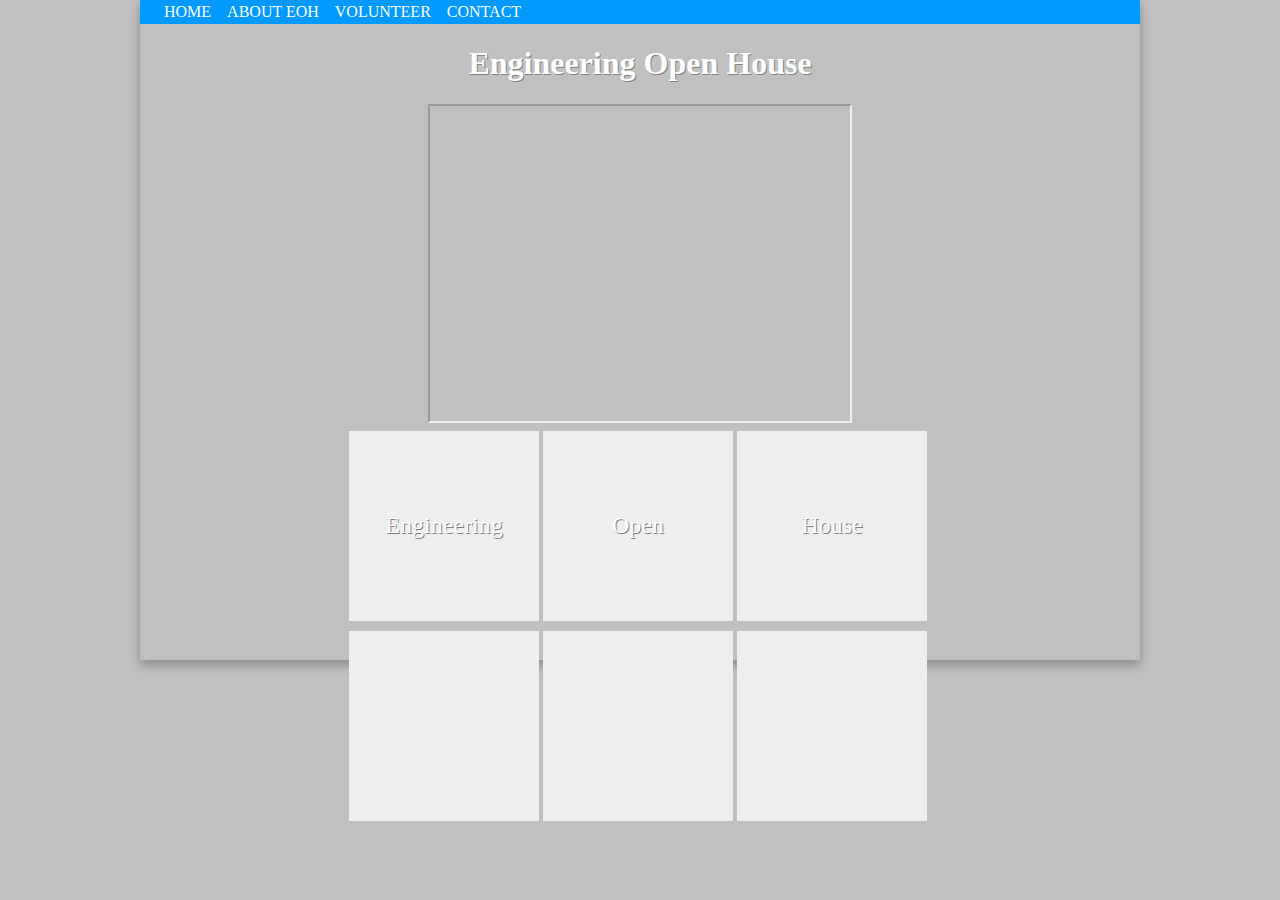
==== index.html @ 5ad4ac4d "eoh test site" ====
<!doctype html>
<html>
	<head>
		<meta charset="utf-8">
		<title>EOH 2015</title>
		<link rel="stylesheet" href="stylesheet.css">
		<link rel="icon" href="favicon.ico">
		<meta name="viewport" content="width=device-width, initial-scale=1.0">
		<meta name="description" content="Engineering Open House 2015">
		<!--[if IE]> <script src="http://html5shiv.googlecode.com/svn/trunk/html5.js"></script><![endif]-->
	</head>
	<body>
		<div class="wrapper">
			<div class="backdrop">
			</div>
			<div class="title">
			</div>
			<div class="nav">
				<div class="navitem" id="eohl">
				</div>
				<div class="navitem">
					<a href="index.html">HOME</a>
				</div>
				<div class="navitem">
					<a href="whois.html">ABOUT EOH</a>
				</div>
				<div class="navitem">
					<a href="volunteer.html">VOLUNTEER</a>
				</div>
				<div class="navitem">
					<a href="contact.html">CONTACT</a>
				</div>				
			</div>
			<div class="main">
				<div class="eohtop">
					<!--<img src="http://www.chambanamoms.com/wp-content/uploads/2014/03/EOH20141.jpg" height="100px" width:"100px"></img>-->
					<h1 id="eohid">Engineering Open House</h1>
				</div>
				<iframe width="420" height="315" src="http://www.youtube.com/embed/w0Fn6QY4ivo"></iframe>
				<div class="box">
					<div class="cfluxbox">
						<div id="box1">
							<div class="flipper">
								<div class="front1"><p>Engineering</p></div>
								<div class="back"><a href=""></a><p>Hosted by the University of Illinois at Urbana Champaign, EOH features engineering projects by our bright and talented students.</p></div>
							</div>
						</div>
						<div id="box2">
							<div class="flipper">
								<div class="front2"><p>Open</p></div>
								<div class="back"><a href=""></a><p>The Engineering Open House is just that, open to the general public. As a student, alumni, or anyone else, you are welcome to come visit and learn about the projects by our students.</p></div>
							</div>
						</div>
						<div id="box3">
							<div class="flipper">
								<div class="front3"><p>House</p></div>
								<div class="back"><a href=""></a></div>
							</div>
						</div>
						<div id="box4">
							<div class="flipper">
								<div class="front4"></div>
								<div class="back"><a href=""></a></div>
							</div>
						</div>
						<div id="box1">
							<div class="flipper">
								<div class="front1"></div>
								<div class="back"><a href=""></a></div>
							</div>
						</div>
						<div id="box4">
							<div class="flipper">
								<div class="front4"></div>
								<div class="back"><a href=""></a></div>
							</div>
						</div>
					</div>
				</div>
			</div>
		</div>
	</body>
</html>
---- stylesheet.css ----
body{
	margin:0;
	padding:0;
	background: silver;
}

.wrapper{
	margin-right:auto;
	margin-left:auto;
	width:1000px;
	height:100%;
}
.nav{
	margin-right:auto;
	margin-left:auto;
	background-color:#0099FF;
	display:flex;
	justify-content: flex-start;

}
.navitem{
	border:3px solid transparent;
	padding:0 5px 0 5px;
}
.navitem a{
	color:white;
	text-decoration:none;
	transition: color .4s;
}
.navitem a:hover{
	color:orange;
	border-bottom:2px solid orange;
}
.backdrop{
	position:absolute;
	margin-right:auto;
	margin-left:auto;
	left:0;
	right:0;
	width:1000px;
	height:660px;
	background-image:url('http://4.bp.blogspot.com/-RJKvdwIs0uw/Ty20YgKaNwI/AAAAAAAAAHo/YahPOjH1Dm4/s1600/vcsPRAsset_531315_78750_358a6815-f1f0-408f-99b3-581aa865807f_0.jpg');
	z-index:-10;
	background-size:100%;
	background-repeat: no-repeat;
	opacity:.8;
	box-shadow:0px 5px 10px grey;
}
#eohl {
	background-image:url('http://www.chambanamoms.com/wp-content/uploads/2014/03/EOH20141.jpg');
	width:auto;
	height:auto;
}
.main{
	width:60%;
	color:white;
	text-shadow:1px 1px grey;
	margin-left:auto;
	margin-right:auto;
	text-align:center;

}

.cfluxbox {
	margin-left:5px;
	margin: 10 auto;
	width: auto;
	height: 400px;
	display: flex;
	flex-wrap: wrap;
}

#box1, #box2, #box3, #box4, .front1, .front2, .front3, .front4, .back {
	margin-top: 2px;
	margin-bottom: 2px;
	margin-right: 2px;
	margin-left: 2px;
	/*flip-container*/
	perspective: 1010;
	width: 190px;
	height: 190px;
}
.fliptext p,.front1 p, .front2 p, .front3 p, .front4 p{
	position: relative;
	top: 35%;
	transform: translateY(-35%);
	font-size:150%;
}

.back, .front1, .front2, .front3, .front4 {
	backface-visibility: hidden;
	position: absolute;
	top: 0;
	left: 0;
}

.front1, .front2, .front3, .front4 {
	background: #EEEEEE;
	z-index: 2;
	/*Firefox 31*/
	transform: rotateY(0deg);
}

.back {
	background: #F79A36;
	transform: rotateY(180deg);
}

#box1:hover .flipper, #box2:hover .flipper, #box3:hover .flipper, #box4:hover .flipper {
	transform: rotateY(180deg);
}

.flipper {
	transition: 0.3s;
	transform-style: preserve-3d;
	position:relative;
}

.front1 {
	-webkit-animation: transition 3s alternate infinite;
	animation: transition 3s alternate infinite;
}

.front2 {
	-webkit-animation: transition 4s alternate infinite;
	animation: transition 4s alternate infinite;
}

.front3 {
	-webkit-animation: transition 5s alternate infinite;
	animation: transition 5s alternate infinite;
}

.front4 {
	-webkit-animation: transition 2s alternate infinite;
	animation: transition 2s alternate infinite;
}

/* Chrome, Safari, Opera */
@-webkit-keyframes transition {
    from {background: #EEEEEE;}
    to {background: #007ACC;} /*#658596*/
}

/* Standard syntax */
@keyframes transition {
    from {background: #EEEEEE;}
    to {background: #007ACC;}
}




@media print, screen and (max-width: 1000px) {
	.main{
		width:80%;
	}
	.wrapper{
		width:90%;
	}
	.backdrop{
		width:90%;
		background-image:none;
		height:100%;
		background-color:white;
	}
	#box1, #box2, #box3, #box4, .front1, .front2, .front3, .front4, .back {
		margin-left:auto;
		margin-right:auto;
	}
}

@media print, screen and (max-width: 540px) {
	.backdrop{
		height:180%;
	}

}
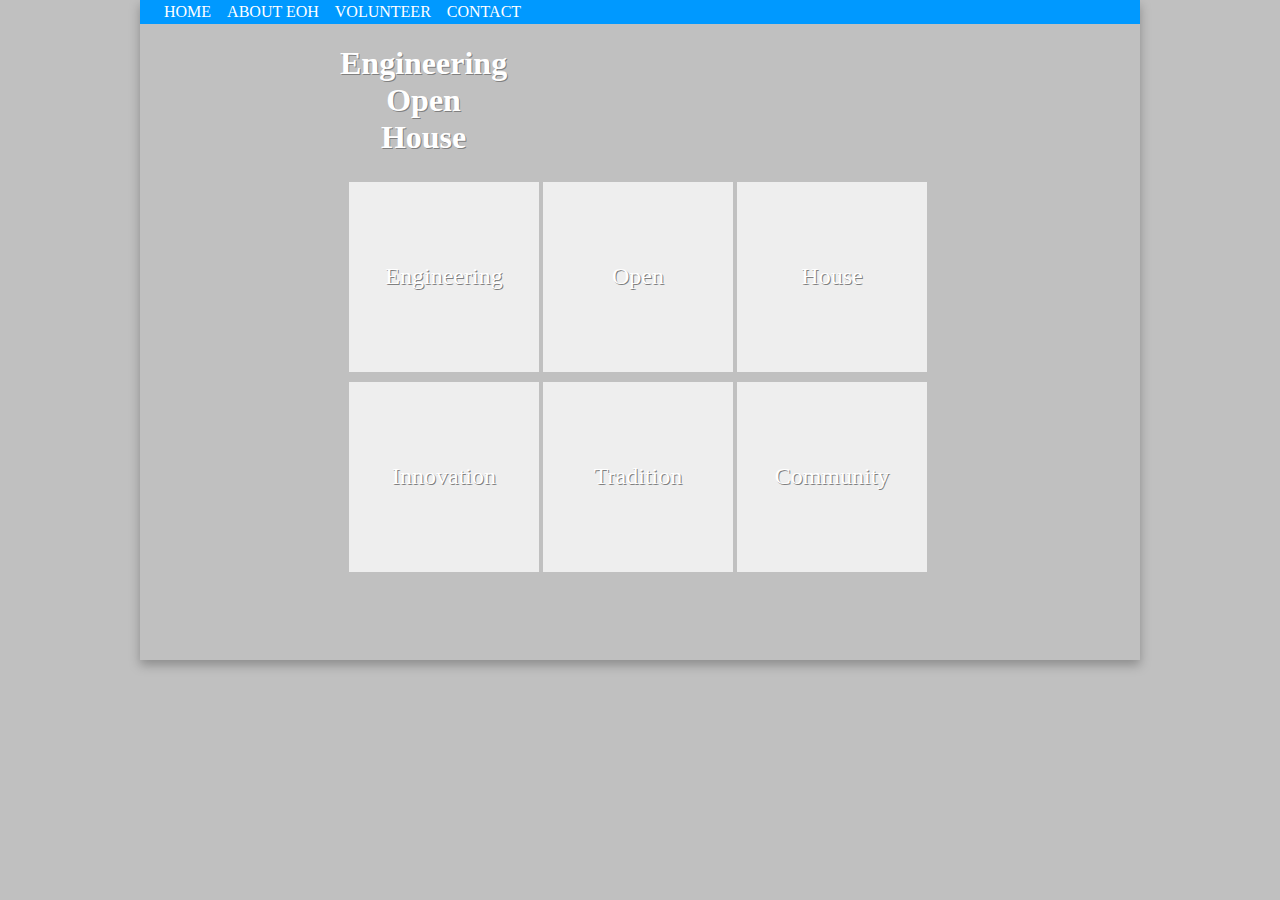
==== commit 2f358c04: "updated pages and css" ====
--- a/index.html
+++ b/index.html
@@ -22,7 +22,7 @@
 					<a href="index.html">HOME</a>
 				</div>
 				<div class="navitem">
-					<a href="whois.html">ABOUT EOH</a>
+					<a href="about.html">ABOUT EOH</a>
 				</div>
 				<div class="navitem">
 					<a href="volunteer.html">VOLUNTEER</a>
@@ -36,43 +36,42 @@
 					<!--<img src="http://www.chambanamoms.com/wp-content/uploads/2014/03/EOH20141.jpg" height="100px" width:"100px"></img>-->
 					<h1 id="eohid">Engineering Open House</h1>
 				</div>
-				<iframe width="420" height="315" src="http://www.youtube.com/embed/w0Fn6QY4ivo"></iframe>
 				<div class="box">
 					<div class="cfluxbox">
 						<div id="box1">
 							<div class="flipper">
 								<div class="front1"><p>Engineering</p></div>
-								<div class="back"><a href=""></a><p>Hosted by the University of Illinois at Urbana Champaign, EOH features engineering projects by our bright and talented students.</p></div>
+								<div class="back"><a href=""></a><p>Hosted by the University of Illinois at Urbana Champaign, EOH is proud to display over 250 projects over the weekend.</p></div>
 							</div>
 						</div>
 						<div id="box2">
 							<div class="flipper">
 								<div class="front2"><p>Open</p></div>
-								<div class="back"><a href=""></a><p>The Engineering Open House is just that, open to the general public. As a student, alumni, or anyone else, you are welcome to come visit and learn about the projects by our students.</p></div>
+								<div class="back"><a href=""></a><p>The Engineering Open House is just that, open to the general public. As a student, alumni, or anyone else, you are welcome to come visit and learn about the projects shown at EOH.</p></div>
 							</div>
 						</div>
 						<div id="box3">
 							<div class="flipper">
 								<div class="front3"><p>House</p></div>
-								<div class="back"><a href=""></a></div>
+								<div class="back"><a href=""></a><p>Engineering Open House will be taking place in various buildings at the University of Illinois. As the date comes closer, further location details will be announced.</p></div>
 							</div>
 						</div>
 						<div id="box4">
 							<div class="flipper">
-								<div class="front4"></div>
-								<div class="back"><a href=""></a></div>
+								<div class="front4"><p>Innovation</p></div>
+								<div class="back"><a href=""></a><p>Come see the cutting edge technology being used by students today! Projects you would have never even imagined coming to life. Engineering Open House is a breeding ground for innovation in technology.</p></div>
 							</div>
 						</div>
 						<div id="box1">
 							<div class="flipper">
-								<div class="front1"></div>
-								<div class="back"><a href=""></a></div>
+								<div class="front1"><p>Tradition</p></div>
+								<div class="back"><a href=""></a><p>2015 marks our 95th annual Engineering Open House. Each year we welcome over 20,000 visitors to campus to experience the thrill of engineering.</div>
 							</div>
 						</div>
 						<div id="box4">
 							<div class="flipper">
-								<div class="front4"></div>
-								<div class="back"><a href=""></a></div>
+								<div class="front4"><p>Community</p></div>
+								<div class="back"><a href=""></a><p>Don't only look at displays, at Engineering Open House, you can talk to the creators themselves! Dont be shy to a question or just express your thoughts!</div>
 							</div>
 						</div>
 					</div>
--- a/stylesheet.css
+++ b/stylesheet.css
@@ -148,8 +148,28 @@
     to {background: #007ACC;}
 }
 
-
-
+.eohtop{
+	width:min-content;
+	height:min-content;
+}
+
+#volunteer{
+	color:#0099FF;
+	text-shadow:1px 1px white;
+	border-radius: 15px;
+	padding-bottom:5px;
+}
+#volunteerb{
+	background-color:white;
+	filter:alpha(opacity=60);
+	-moz-opacity:0.6;
+	opacity:.45;
+	position:absolute;
+	width:600px;
+	height:300px;
+	z-index: -1;
+	border-radius:12px;
+}
 
 @media print, screen and (max-width: 1000px) {
 	.main{
@@ -168,11 +188,17 @@
 		margin-left:auto;
 		margin-right:auto;
 	}
+	#eohid{
+		color:#0099FF;
+	}
+	#volunteerb{
+		background-color:transparent;
+	}
 }
 
 @media print, screen and (max-width: 540px) {
 	.backdrop{
-		height:180%;
+		height:185%;
 	}
 
 }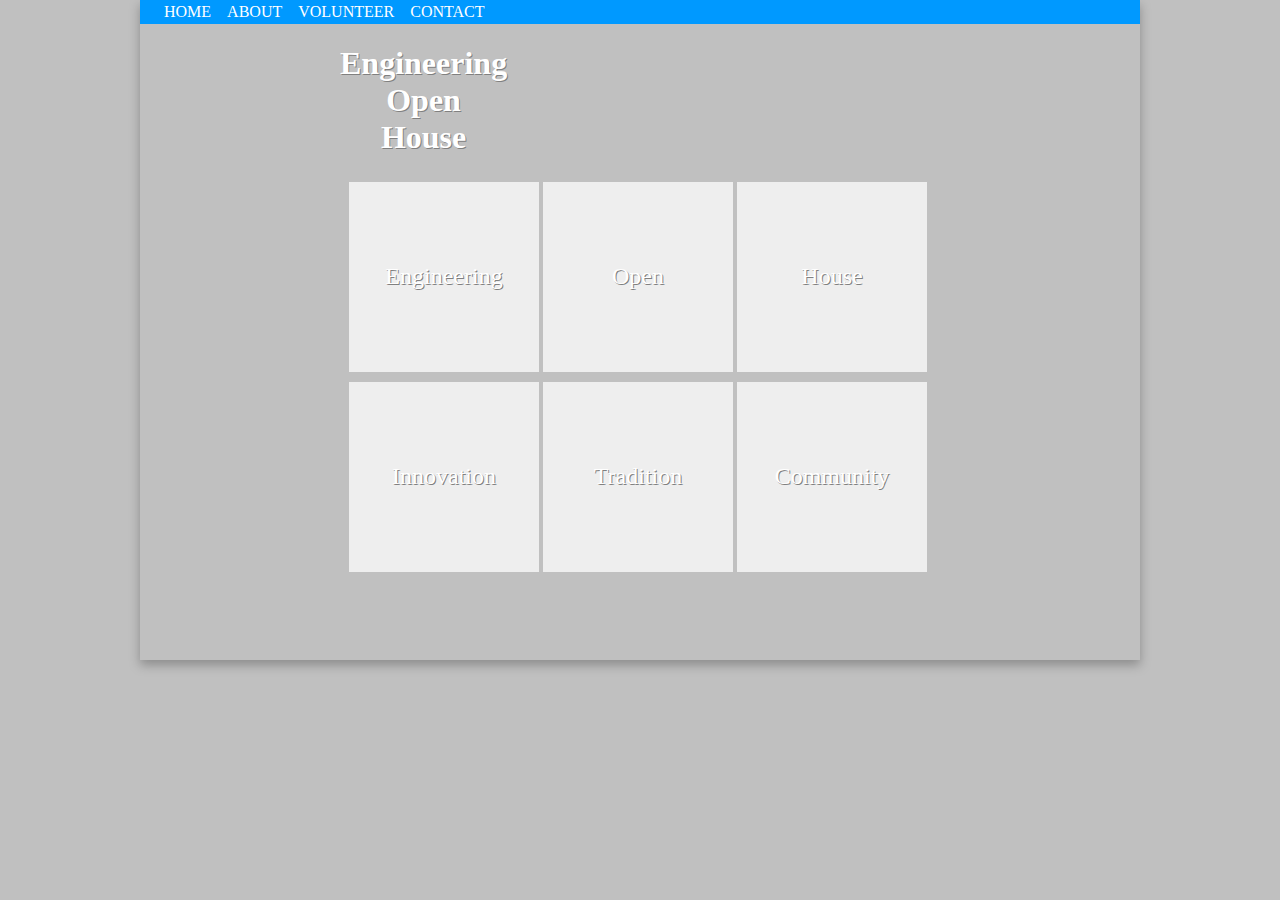
==== commit 8e17493d: "mobile updates" ====
--- a/index.html
+++ b/index.html
@@ -22,7 +22,7 @@
 					<a href="index.html">HOME</a>
 				</div>
 				<div class="navitem">
-					<a href="about.html">ABOUT EOH</a>
+					<a href="about.html">ABOUT</a>
 				</div>
 				<div class="navitem">
 					<a href="volunteer.html">VOLUNTEER</a>
--- a/stylesheet.css
+++ b/stylesheet.css
@@ -16,7 +16,6 @@
 	background-color:#0099FF;
 	display:flex;
 	justify-content: flex-start;
-
 }
 .navitem{
 	border:3px solid transparent;
@@ -170,6 +169,11 @@
 	z-index: -1;
 	border-radius:12px;
 }
+#vid{
+	width:420px;
+	height:315px;
+}
+
 
 @media print, screen and (max-width: 1000px) {
 	.main{
@@ -200,5 +204,26 @@
 	.backdrop{
 		height:185%;
 	}
-
-}+	#vid{
+		width:320px;
+		height:240px;
+	}
+
+}
+@media print, screen and (max-width: 540px) {
+	#vid{
+		width:240px;
+		height:160px;
+	}
+
+}
+@media print, screen and (max-width: 360px) {
+	.backdrop{
+		height:200%;
+	}
+	.wrapper{
+		width:100%;
+	}
+	#eohl{
+		display:none;
+	}